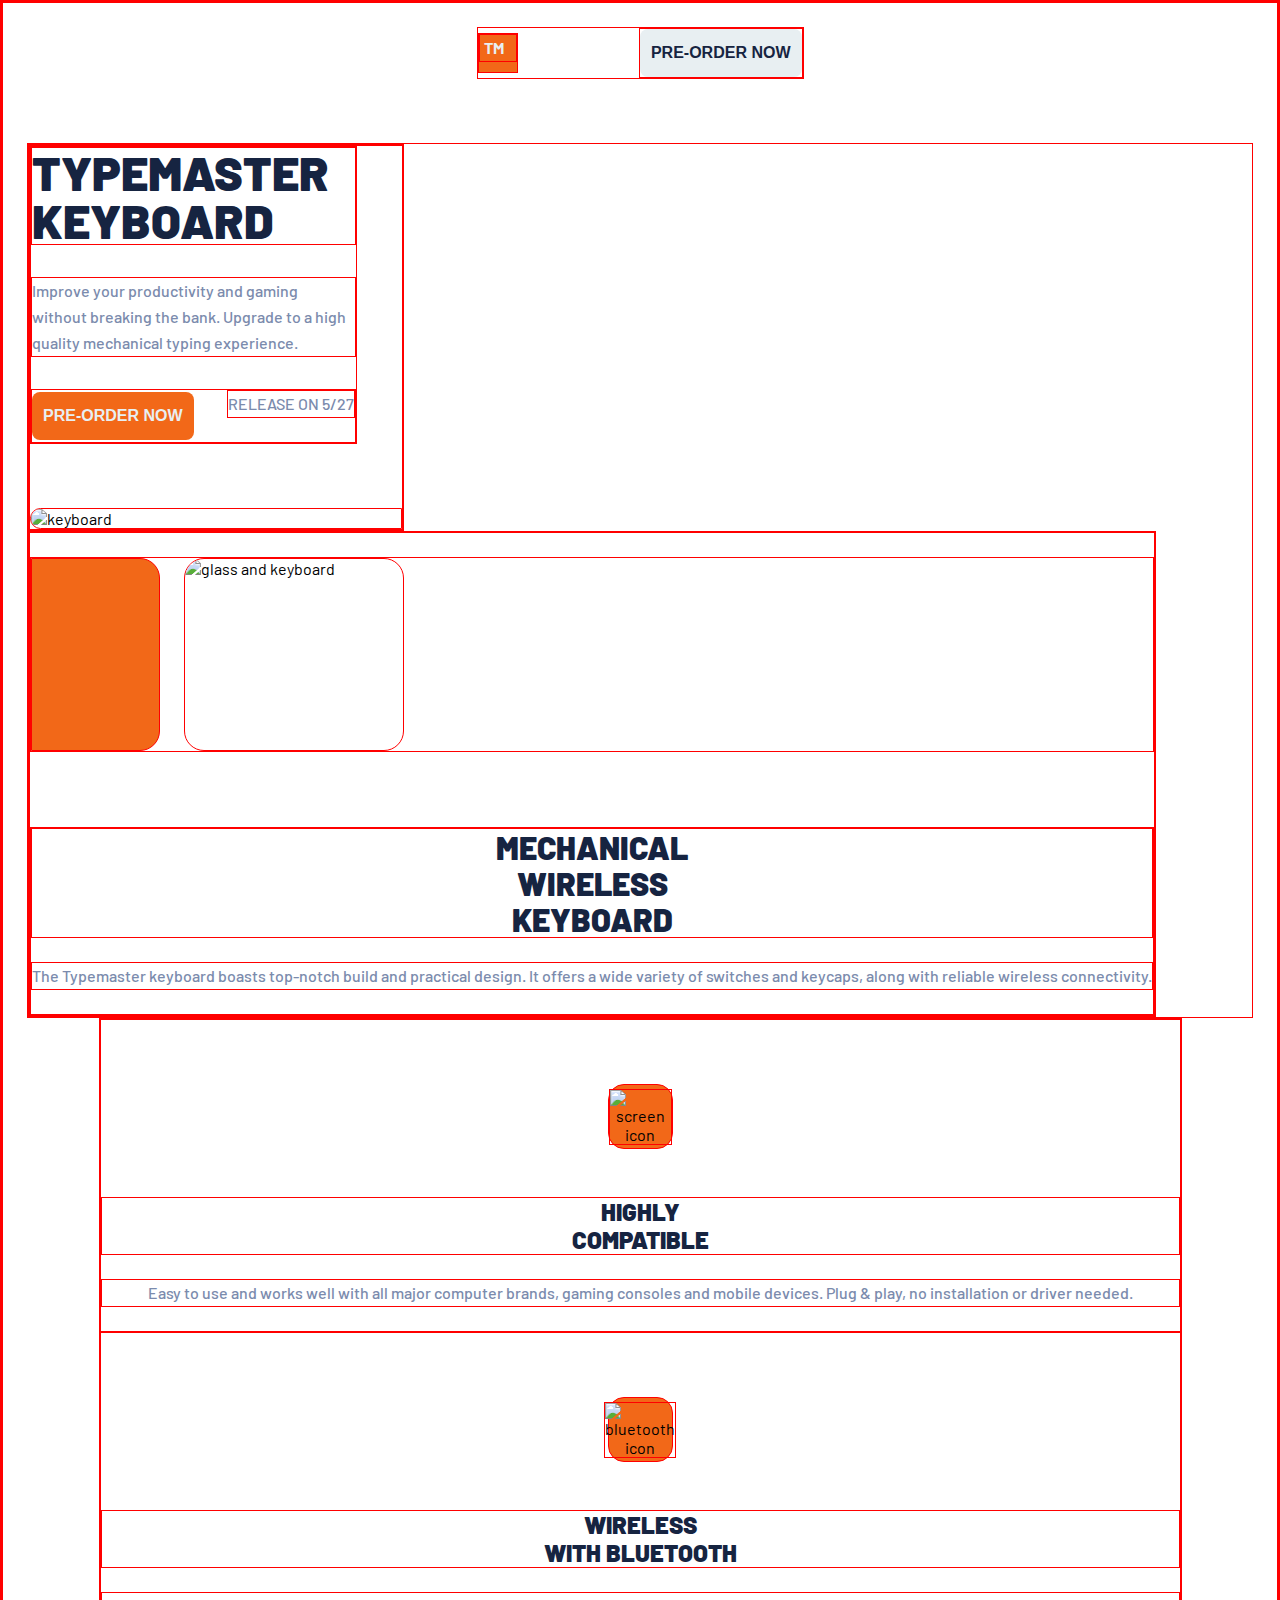
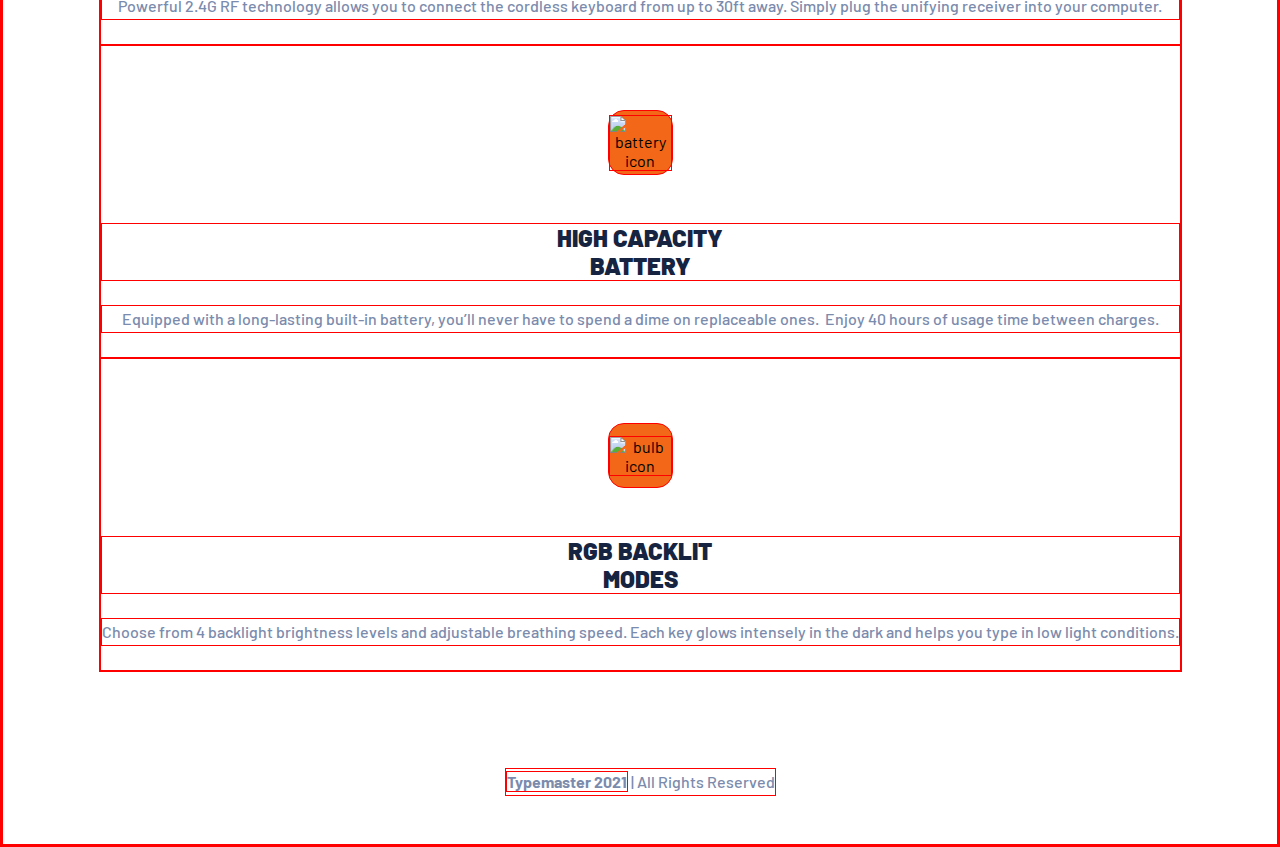
==== index.html @ 8d7916fb "adjustments_1 based on review: BEM, flex-box" ====
<!DOCTYPE html>
<html lang="en" xmlns="http://www.w3.org/1999/html">
<head>
  <meta charset="UTF-8">
  <link href="styles-mobile.css" rel="stylesheet" type="text/css">
  <link href="styles-desktop.css" rel="stylesheet" type="text/css">
  <link href="styles-tablet.css" rel="stylesheet" type="text/css">

  <meta name="viewport" content="width=device-width, initial-scale=1.0">
  <link rel="icon" type="image/png" sizes="32x32" href="./assets/favicon-32x32.png">

  <title>Typemaster pre-launch landing page</title>

  <link rel="preconnect" href="https://fonts.googleapis.com">
  <link rel="preconnect" href="https://fonts.gstatic.com" crossorigin>

  <link href="https://fonts.googleapis.com/css2?family=Barlow:wght@500;900&display=swap" rel="stylesheet">
</head>

<body>

<div class="container">

<div class="header">
  <div class="header__logo">
    <p class="header__text">TM</p>
  </div>
  <div><button class="btn btn--grey">pre-order now</button></div>
</div>

    <div class="introduction">

    <div class="introduction--main">
        <div class="intro">
            <div class="intro__main">
              <h1>Typemaster keyboard</h1>
              <p>Improve your productivity and gaming without breaking the bank. Upgrade to a high quality
                mechanical typing experience.</p>
              <div class="intro__action">
                <button class="btn btn--orange">pre-order now</button>
                <p class="release-date">release on 5/27</p>
              </div>
            </div>
            <img class="intro__img" src="./assets/mobile/image-keyboard.jpg" alt="keyboard"/>
        </div>
        <div class="square square--right"></div>
    </div>

    <div class="introduction--sub">
      <div class="square square--left"></div>
      <div class="intro2">
          <div class="intro2__img">
              <div class="img--phone"></div>
              <img class="img--glass" src="./assets/mobile/image-glass-and-keyboard.jpg" alt="glass and keyboard"/>
          </div>
      <div class="intro2__sub">
          <h2>Mechanical <br> wireless <br> keyboard</h2>
          <p>The Typemaster keyboard boasts top-notch build and practical design. It offers a wide variety
        of switches and keycaps, along with reliable wireless connectivity.</p>
      </div>
        </div>
    </div>

    </div>

  <div class="properties">
    <div class="properties__unit">
        <div class="properties__icon">
        <img  src="./assets/shared/icon-compatible.svg" alt="screen icon"/>
        </div>
        <h3>Highly <br> compatible</h3>
        <p>Easy to use and works well with all major computer brands, gaming consoles and mobile devices.
            Plug & play, no installation or driver needed.</p>
    </div>

    <div class="properties__unit">
        <div class="properties__icon">
        <img src="./assets/shared/icon-bluetooth.svg" alt="bluetooth icon"/>
        </div>
        <h3>Wireless <br> with bluetooth</h3>
        <p>Powerful 2.4G RF technology allows you to connect the cordless keyboard from up to 30ft away.
            Simply plug the unifying receiver into your computer.</p>
    </div>

    <div class="properties__unit">
        <div class="properties__icon">
        <img src="./assets/shared/icon-battery.svg" alt="battery icon"/>
        </div>
        <h3>High capacity <br> battery</h3>
        <p>Equipped with a long-lasting built-in battery, you’ll never have to spend a dime on replaceable ones. 
            Enjoy 40 hours of usage time between charges.</p>
    </div>

    <div class="properties__unit">
        <div class="properties__icon">
        <img src="./assets/shared/icon-light.svg" alt="bulb icon"/>
        </div>
        <h3>RGB backlit <br> modes</h3>
        <p>Choose from 4 backlight brightness levels and adjustable breathing speed. Each key glows intensely in the dark and helps
            you type in low light conditions.</p>
    </div>
  </div>

<p class="copyright-text"><span style="font-weight: bold">Typemaster 2021</span> | All Rights Reserved</p>
</div>

</body>
</html>
---- styles-mobile.css ----
/*4. stylesheet.css*/
/*1. kies een schermgrootte -> desktop*/
/*2. reset (optioneel *niet voor mij)*/
/*3. layout: width & flow (flex box) -> *liever geen height als het kan!*/
/*4. fonts & fontsize*/
/*5. padding & margin*/
/*6. kleurtjes*/
/*7. overig*/

:root {
    /*colors*/
    --orange: hsl(22, 89%, 52%);
    --light-orange: hsl(22, 100%, 69%);
    --dark-blue: hsl(220, 50%, 17%);
    --light-blue: hsl(221, 23%, 58%);
    --light-grey: hsl(198, 28%, 93%);
    --white: hsl(0, 0%, 100%);

/*    typography*/
    --font-family: 'Barlow', sans-serif;
    --font-weight-XL: 900;
    --font-weight-S: 500;
    --font-weight-M: bold;

/*    font-size: 16px; 1rem*/
/*    font-size: 32px; 2rem*/
/*    font-size: 48px; 3rem*/
/*    line-height: 26px;*/
/*    line-height: 36px;*/
/*    line-height: 48px;*/


}

* {
    padding: 0;
    margin: 0;
    box-sizing: border-box;
    border: 1px solid red;
}

/*body {*/
/*    display: flex;*/
/*    flex-direction: column;*/
/*    align-items: center;*/
/*padding: 24px;*/
/*font-family: var(--font-family)*/
/*}*/

.container {
    display: flex;
    flex-direction: column;
    align-items: center;
    font-family: var(--font-family);
    padding: 24px;
    overflow-x: hidden;
}

.header {
    width: 327px;
    display: flex;
    align-items: center;
    justify-content: space-between;
    margin-bottom: 64px;

}

.header__logo {
    width: 40px;
    height: 40px;
    background-color: var(--orange);
}

.header__text {
    font-weight: var(--font-weight-M);
    font-size: 16px;
    line-height: 26px;
    text-transform: uppercase;
    color: var(--light-grey);
    padding-left: 4px;
}

.btn {
    font-weight: var(--font-weight-M);
    font-size: 16px;
    line-height: 26px;
    text-transform: uppercase;
    border-radius: 8px;
    border-style: none;
    padding: 11px;
}

.btn--grey {
    background-color: var(--light-grey);
    color: var(--dark-blue);
}

.btn--grey:hover {
    background-color: var(--dark-blue);
    color: var(--light-grey);
}
.introduction {
    display: flex;
    flex-direction: row;
    flex-wrap: wrap;
}

.introduction--main {
    align-self: flex-start;
}

.introduction--sub {
    align-self: flex-end;
}

.intro {
    display: flex;
    flex-direction: column;
}

.intro__main {
    width: 327px;
    align-items: center;
    justify-content: space-between;
}

h1, h2, h3 {
    font-weight: var(--font-weight-XL);
    color: var(--dark-blue);
    text-transform: uppercase;
}

h1 {
    font-size: 48px;
    line-height: 48px;
    margin-bottom: 32px;
}

.intro__main p {
    padding-left: 0;
}

.intro__action {
    display: flex;
    flex-direction: row;
    align-items: center;
    justify-content: space-between;
    margin-top: 32px;
}

.btn--orange {
    background-color: var(--orange);
    color: var(--light-grey);
}

.btn--orange:hover {
    background-color: var(--light-orange);
    color: var(--light-grey);
}

.release-date {
    font-weight: var(--font-weight-S);
    font-size: 16px;
    line-height: 26px;
    text-transform: uppercase;
    color: var(--light-blue);
    align-items: center;
}

.intro__img {
    width: 372px;
    border-top-left-radius: 20px;
    border-bottom-left-radius: 20px;
    margin-top: 64px;
    align-self: flex-start;
/*    waarom werkt align-self niet meer?*/
}

.square {
    display: none;
}

.intro2__img {
    display: flex;
    flex-direction: row;
    align-self: flex-end;
    margin-top: 24px;
}

.img--phone {
    width: 129px;
    height: 193px;
    border-top-right-radius: 20px;
    border-bottom-right-radius: 20px;
    margin-right: 24px;
    /*blend:*/
    background-image: url("./assets/mobile/image-phone-and-keyboard.jpg");
    background-repeat: no-repeat;
    background-color: var(--orange);
    background-blend-mode: multiply;
}

.img--glass {
    width: 220px;
    border-radius: 20px;
}

.intro2__sub {
    text-align: center;
    margin-top: 75px;
}

.properties {
    text-align: center;
}

h2 {
    /*width: 255px;*/
    font-size: 32px;
    line-height: 36px;
    /*margin: 0 60px 24px 60px;*/
    margin: 0 auto 24px auto;
}

.properties__icon {
    width: 65px;
    height: 65px;
    display: flex;
    align-items: center;
    justify-content: center;
    background-color: var(--orange);
    border-radius: 16px;
    margin: 64px auto 48px auto;
}

h3 {
    /*width: 327px;*/
    font-size: 24px;
    line-height: 28px;
    /*margin: 0 24px 24px 24px;*/
    margin-bottom: 24px;
}

p {
    font-weight: var(--font-weight-S);
    font-size: 16px;
    line-height: 26px;
    color: var(--light-blue);
    /*padding: 0 24px 0 24px;*/
    margin-bottom: 24px;
}

.copyright-text {
    text-align: center;
    font-size: 16px;
    line-height: 26px;
    margin-top: 96px;
}
---- styles-desktop.css ----
@media only screen and (min-width: 1440px) {

    body {
        display: flex;
        flex-direction: column;
        align-items: center;
    }

    .container {
        width: 1100px;
        display: flex;
        justify-content: center;
        align-items: center;
        overflow: unset;
        padding: 55px 165px 0 165px;
        /*overflow-x: hidden;*/
        /*background-color: darkseagreen;*/
        /*padding: 0;*/
    }

    .header {
        width: 1100px;
        margin-bottom: 83px;
    }

    .introduction--main {
        display: flex;
    }

    .intro {
        /*width: 1100px;*/
        display: flex;
        flex-direction: row;
        align-items: center;
    }

    .intro__main {
        width: 445px;
        /*justify-content: space-between;*/
        /*justify-content: flex-start;*/
    }

    .intro__img {
        width: 540px;
        /*height: 480px;*/
        border-radius: 20px;
        margin: 0 0 0 125px;
    }

    .square {
        display: unset;
        width: 255px;
        height: 240px;
        background-color: var(--light-grey);
    }

    .square--right {
        border-top-left-radius: 20px;
        border-bottom-left-radius: 20px;
        align-self: flex-start;
        margin-left: 30px;
    }

    h1 {
        font-size: 56px;
        line-height: 56px;
        margin-bottom: 24px;
    }

    .intro__main p {
        font-size: 18px;
        line-height: 26px;
    }

    .intro__action {
        justify-content: flex-start;
    }

    .btn--orange {
        margin-right: 40px;
    }

    .release-date {
        margin-bottom: 0;
    }

    .introduction--sub {
        display: flex;
    }

    .square--left {
        border-top-right-radius: 20px;
        border-bottom-right-radius: 20px;
        align-self: flex-end;
        margin-right: 30px;
    }

    .intro2 {
        width: 1100px;
        display: flex;
        flex-direction: row;
        align-items: center;
        margin-top: 30px;
    }

    .intro2__img {
        margin-top: 0;
    }

    .img--phone {
        width: 255px;
        height: 480px;
        border-radius: 20px;
        margin: 0 30px 0 0;
    }

    .img--glass {
        width: 445px;
        height: 480px;
        border-radius: 20px;
        margin-right: 125px;
    }

    .intro2__sub {
        width: 255px;
        text-align: left;
    }

    h2 {
        margin: 0 0 27px 0;
    }

    p {
        text-align: left;
        padding: 0;
    }

    .properties {
        width: 1100px;
        display: flex;
        flex-direction: row;
        justify-content: space-between;
        text-align: left;
        margin-top: 168px;
    }

    .properties__unit {
        width: 255px;
    }

    .properties__icon {
        margin: 0 0 48px 0;
    }

    h3 {
        width: 255px;
        height: 56px;
        margin: 0 0 24px 0;
    }

    .copyright-text {
        width: 272px;
        margin-top: 128px;
        margin-bottom: 39px;
    }

}
---- styles-tablet.css ----
@media only screen and (min-device-width: 768px) and (max-device-width: 1024px)
and (-webkit-min-device-pixel-ratio: 1) {

    .container {
        width: 768px;
        flex-wrap: wrap;
        /*padding: 40px;*/

    }

    .header {
        width: 689px;
    }

    .intro {
        width: 768px;
        display: flex;
        flex-direction: row;
        align-items: center;
    }

    .intro__main {
        width: 339px;
        margin-right: 69px;
    }
    .intro__img {
        margin-top: 0;
    }

    .intro2 {
        display: flex;
        flex-direction: column;

    }

    .intro2__img {
        align-self: unset;
        justify-content: space-between;
    }

    .img--phone {
        width: 214px;
        height: 320px;
        border-radius: 20px;
    }

    .img--glass {
        width: 445px;
        height: 320px;
    }

    .intro2__sub {
        display: flex;
        justify-content: space-between;
        text-align: unset;
        align-items: center;
    }

    h2 {
        margin: 0 60px 0 0;
        align-items: flex-start;
    }

    .properties {
        width: 689px;
        height: 650px;
        display: flex;
        text-align: unset;
        flex-wrap: wrap;
        justify-content: flex-start;
        align-items: center;
    }

    .properties__unit {
        width: 281px;
        /*height: 289px;*/
    }

    .properties__icon {
        margin: 64px 155px 48px 0px;

    }

    h3 {
        /*width: 339px;*/
        margin: 0 24px 24px 0;
    }

    p {
        width: 339px;
        padding: 0 24px 0 0;
    }
}
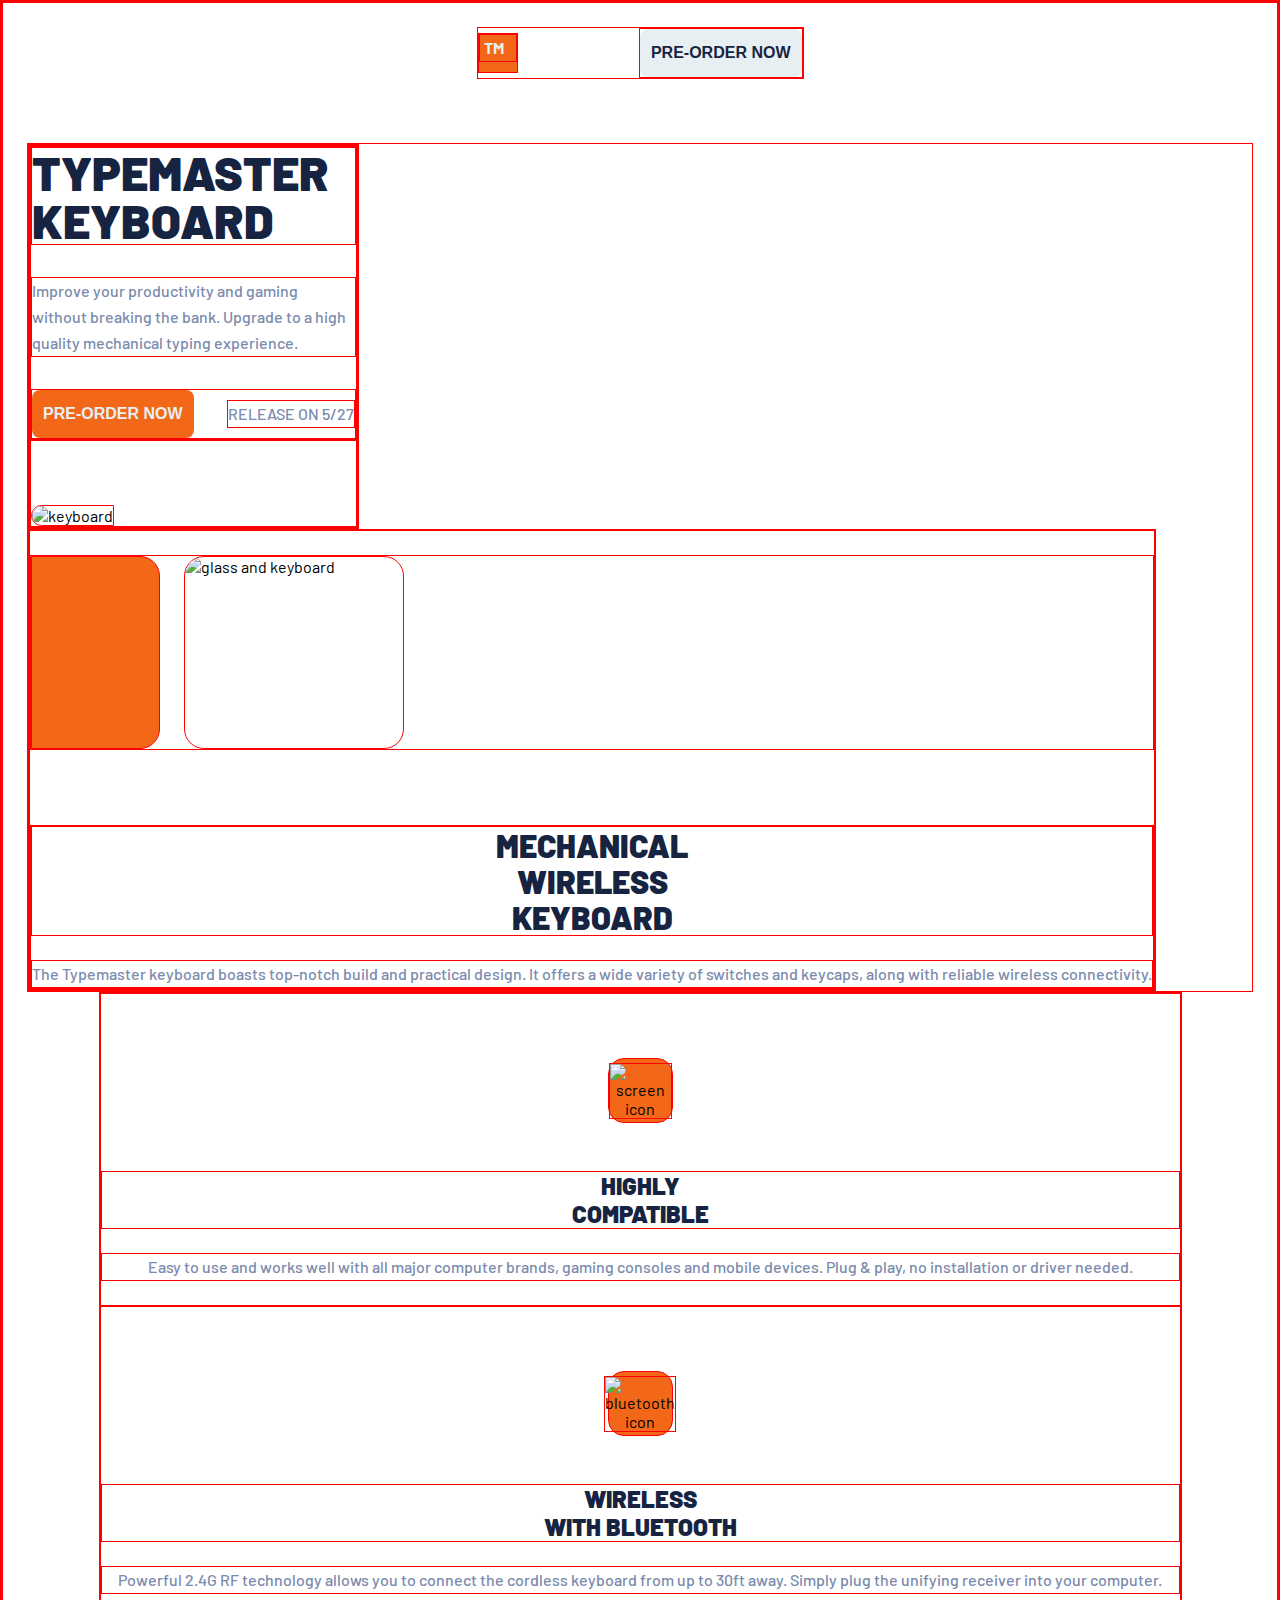
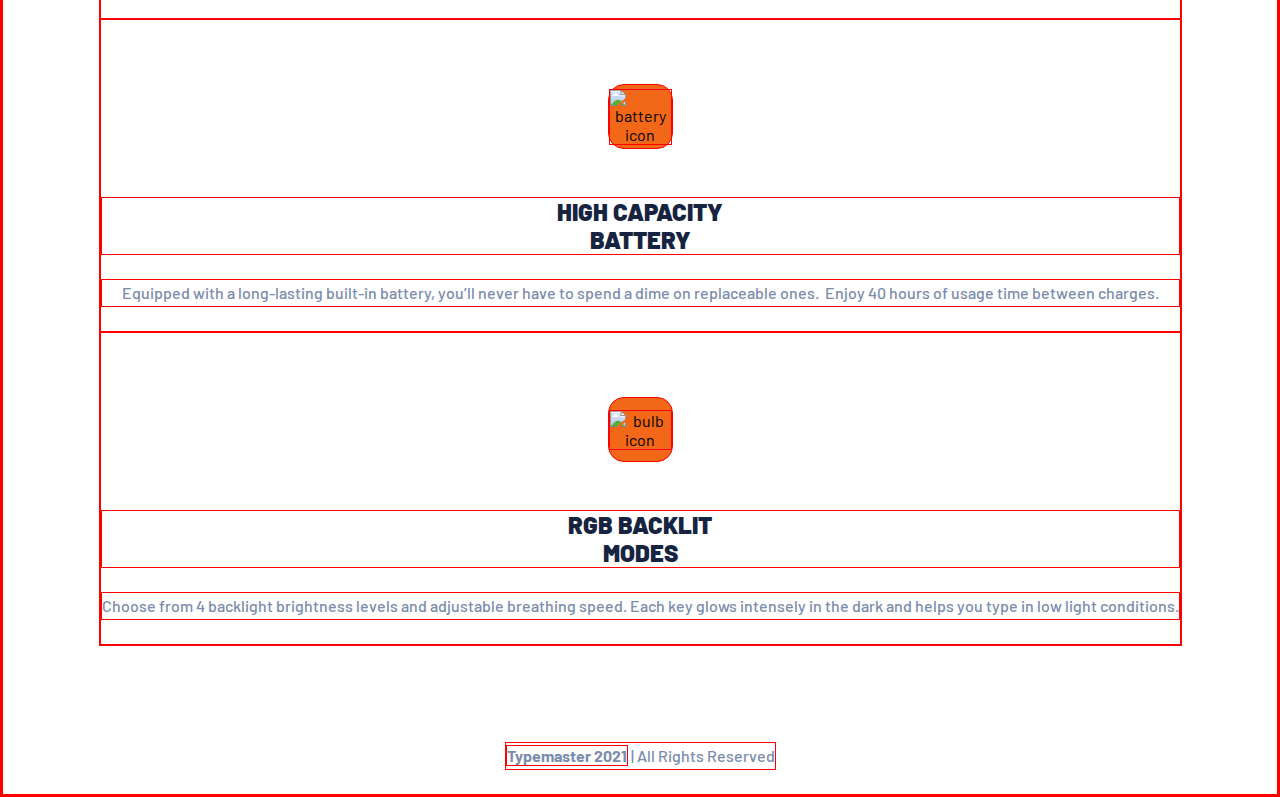
==== commit ac386bef: "Merge pull request #4 from Ginver/feature/inprogGy" ====
--- a/index.html
+++ b/index.html
@@ -33,15 +33,17 @@
     <div class="introduction--main">
         <div class="intro">
             <div class="intro__main">
-              <h1>Typemaster keyboard</h1>
-              <p>Improve your productivity and gaming without breaking the bank. Upgrade to a high quality
-                mechanical typing experience.</p>
-              <div class="intro__action">
-                <button class="btn btn--orange">pre-order now</button>
-                <p class="release-date">release on 5/27</p>
-              </div>
+                  <h1>Typemaster keyboard</h1>
+                  <p>Improve your productivity and gaming without breaking the bank. Upgrade to a high quality
+                    mechanical typing experience.</p>
+                  <div class="intro__action">
+                    <button class="btn btn--orange">pre-order now</button>
+                    <p class="release-date">release on 5/27</p>
+                  </div>
+                </div>
+            <div class="intro__img">
+                <img class="img--keyboard" src="./assets/mobile/image-keyboard.jpg" alt="keyboard"/>
             </div>
-            <img class="intro__img" src="./assets/mobile/image-keyboard.jpg" alt="keyboard"/>
         </div>
         <div class="square square--right"></div>
     </div>
--- a/styles-mobile.css
+++ b/styles-mobile.css
@@ -56,13 +56,25 @@
     overflow-x: hidden;
 }
 
+h1, h2, h3 {
+    font-weight: var(--font-weight-XL);
+    color: var(--dark-blue);
+    text-transform: uppercase;
+}
+
+p {
+    font-weight: var(--font-weight-S);
+    font-size: 16px;
+    line-height: 26px;
+    color: var(--light-blue);
+}
+
 .header {
     width: 327px;
     display: flex;
     align-items: center;
     justify-content: space-between;
     margin-bottom: 64px;
-
 }
 
 .header__logo {
@@ -105,29 +117,25 @@
     flex-wrap: wrap;
 }
 
-.introduction--main {
-    align-self: flex-start;
-}
-
-.introduction--sub {
-    align-self: flex-end;
-}
-
-.intro {
-    display: flex;
-    flex-direction: column;
-}
+/*.introduction--main {*/
+/*    align-self: flex-start;*/
+/*}*/
+
+/*.introduction--sub {*/
+/*    align-self: flex-end;*/
+/*}*/
+
+/*.intro {*/
+/*    !*display: flex;*!*/
+/*    !*flex-direction: column;*!*/
+/*}*/
 
 .intro__main {
     width: 327px;
-    align-items: center;
-    justify-content: space-between;
-}
-
-h1, h2, h3 {
-    font-weight: var(--font-weight-XL);
-    color: var(--dark-blue);
-    text-transform: uppercase;
+    /*align-items: center;*/
+    /*justify-content: space-between;*/
+    display: flex;
+    flex-direction: column;
 }
 
 h1 {
@@ -136,9 +144,10 @@
     margin-bottom: 32px;
 }
 
-.intro__main p {
-    padding-left: 0;
-}
+/*.intro__main p {*/
+/*    padding: 0;*/
+/*    margin: 0;*/
+/*}*/
 
 .intro__action {
     display: flex;
@@ -164,16 +173,18 @@
     line-height: 26px;
     text-transform: uppercase;
     color: var(--light-blue);
-    align-items: center;
-}
-
-.intro__img {
+}
+
+/*.intro__img {*/
+/*    align-self: flex-start;*/
+
+/*}*/
+
+.img--keyboard {
     width: 372px;
     border-top-left-radius: 20px;
     border-bottom-left-radius: 20px;
     margin-top: 64px;
-    align-self: flex-start;
-/*    waarom werkt align-self niet meer?*/
 }
 
 .square {
@@ -215,10 +226,8 @@
 }
 
 h2 {
-    /*width: 255px;*/
     font-size: 32px;
     line-height: 36px;
-    /*margin: 0 60px 24px 60px;*/
     margin: 0 auto 24px auto;
 }
 
@@ -241,12 +250,7 @@
     margin-bottom: 24px;
 }
 
-p {
-    font-weight: var(--font-weight-S);
-    font-size: 16px;
-    line-height: 26px;
-    color: var(--light-blue);
-    /*padding: 0 24px 0 24px;*/
+.properties__unit p {
     margin-bottom: 24px;
 }
 
--- a/styles-desktop.css
+++ b/styles-desktop.css
@@ -41,7 +41,7 @@
         /*justify-content: flex-start;*/
     }
 
-    .intro__img {
+    .img--keyboard {
         width: 540px;
         /*height: 480px;*/
         border-radius: 20px;
--- a/styles-tablet.css
+++ b/styles-tablet.css
@@ -4,8 +4,6 @@
     .container {
         width: 768px;
         flex-wrap: wrap;
-        /*padding: 40px;*/
-
     }
 
     .header {
@@ -21,21 +19,23 @@
 
     .intro__main {
         width: 339px;
-        margin-right: 69px;
+        /*margin-right: 69px;*/
     }
-    .intro__img {
+
+    .img--keyboard {
         margin-top: 0;
+        margin-left: 69px;
     }
 
     .intro2 {
         display: flex;
         flex-direction: column;
-
+        /*align-items: center;*/
     }
 
     .intro2__img {
         align-self: unset;
-        justify-content: space-between;
+        /*justify-content: space-between;*/
     }
 
     .img--phone {
@@ -51,14 +51,15 @@
 
     .intro2__sub {
         display: flex;
-        justify-content: space-between;
+        /*flex-direction: row;*/
+        /*justify-content: space-between;*/
         text-align: unset;
         align-items: center;
     }
 
     h2 {
         margin: 0 60px 0 0;
-        align-items: flex-start;
+        /*align-items: flex-start;*/
     }
 
     .properties {
@@ -76,19 +77,19 @@
         /*height: 289px;*/
     }
 
-    .properties__icon {
-        margin: 64px 155px 48px 0px;
+    /*.properties__icon {*/
+    /*    margin: 64px 155px 48px 0;*/
 
-    }
+    /*}*/
 
     h3 {
         /*width: 339px;*/
         margin: 0 24px 24px 0;
     }
 
-    p {
-        width: 339px;
-        padding: 0 24px 0 0;
-    }
+    /*p {*/
+    /*    width: 339px;*/
+    /*    padding: 0 24px 0 0;*/
+    /*}*/
 }
 
